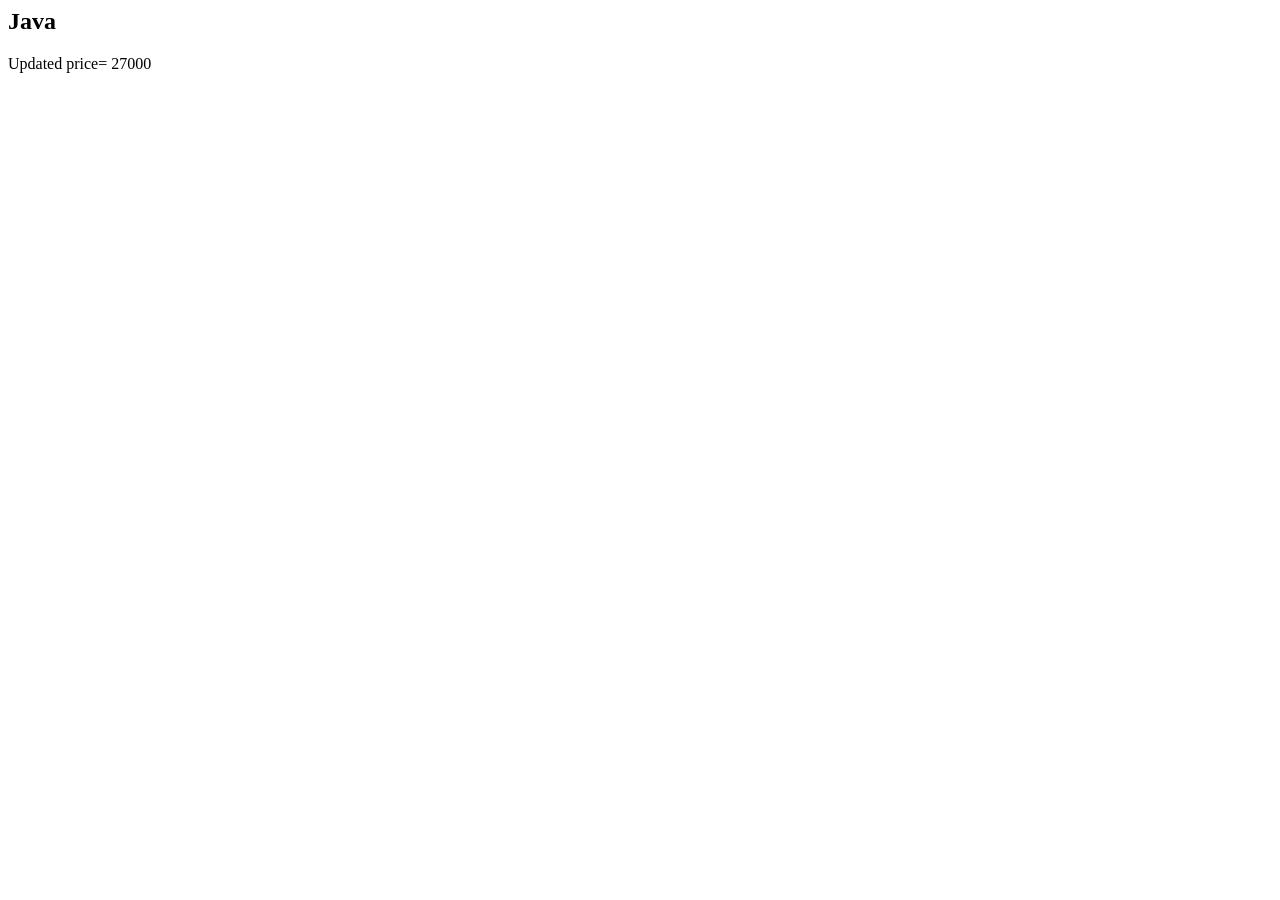
==== task1/index.html @ 975fc7e9 "Task 1" ====
<!-- <!DOCTYPE html> -->
<html lang="en">
<head>
    <meta charset="UTF-8">
    <meta name="viewport" content="width=device-width, initial-scale=1.0">
    <title>Javascript</title>
</head>
<body>
    <h2>Java </h2>
    <script>

    </script>
    <script src="./script.js"></script>
</body>
</html>
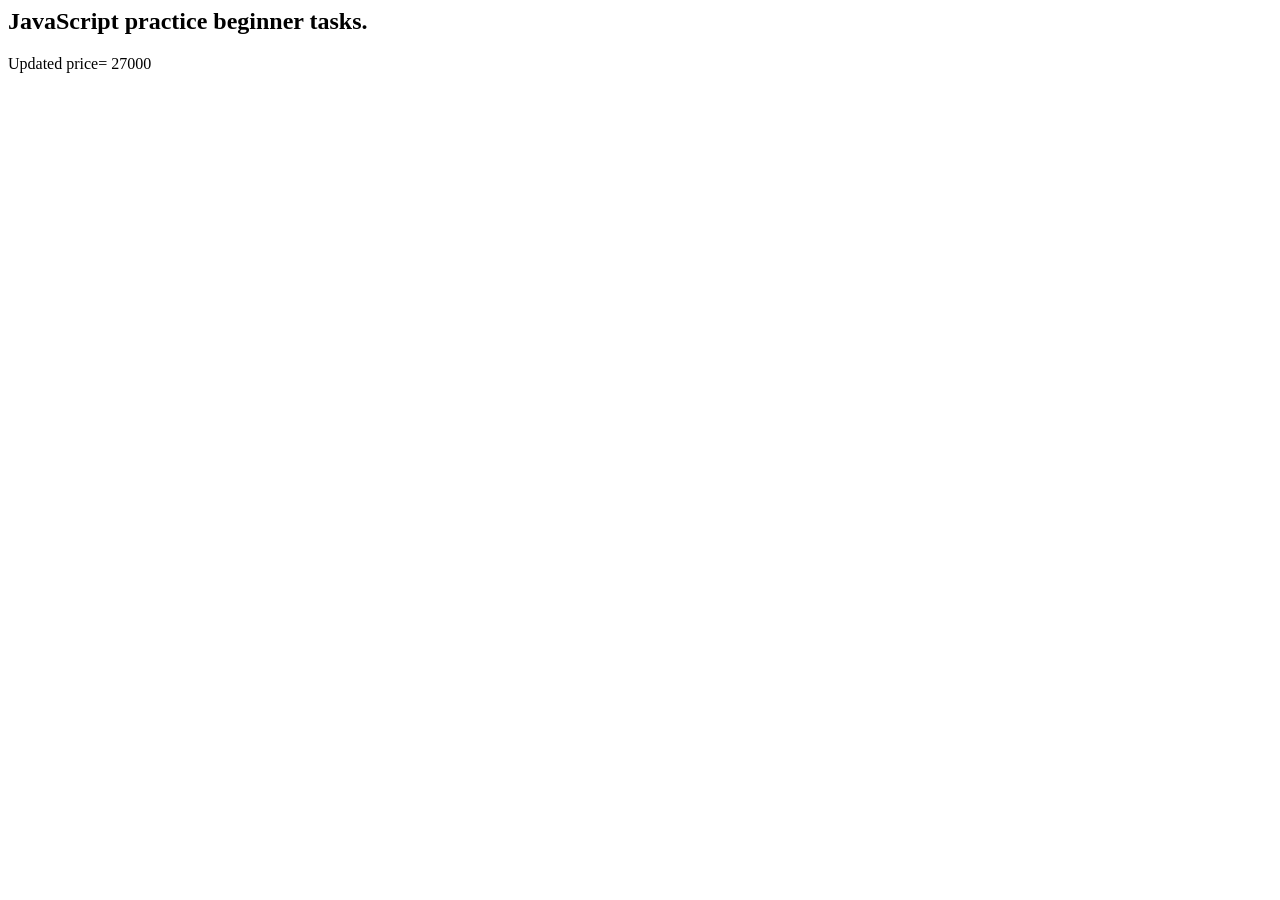
==== commit f7b5c38c: "Update index.html" ====
--- a/task1/index.html
+++ b/task1/index.html
@@ -6,10 +6,10 @@
     <title>Javascript</title>
 </head>
 <body>
-    <h2>Java </h2>
+    <h2>JavaScript practice  beginner tasks.</h2>
     <script>
 
     </script>
     <script src="./script.js"></script>
 </body>
-</html>+</html>
